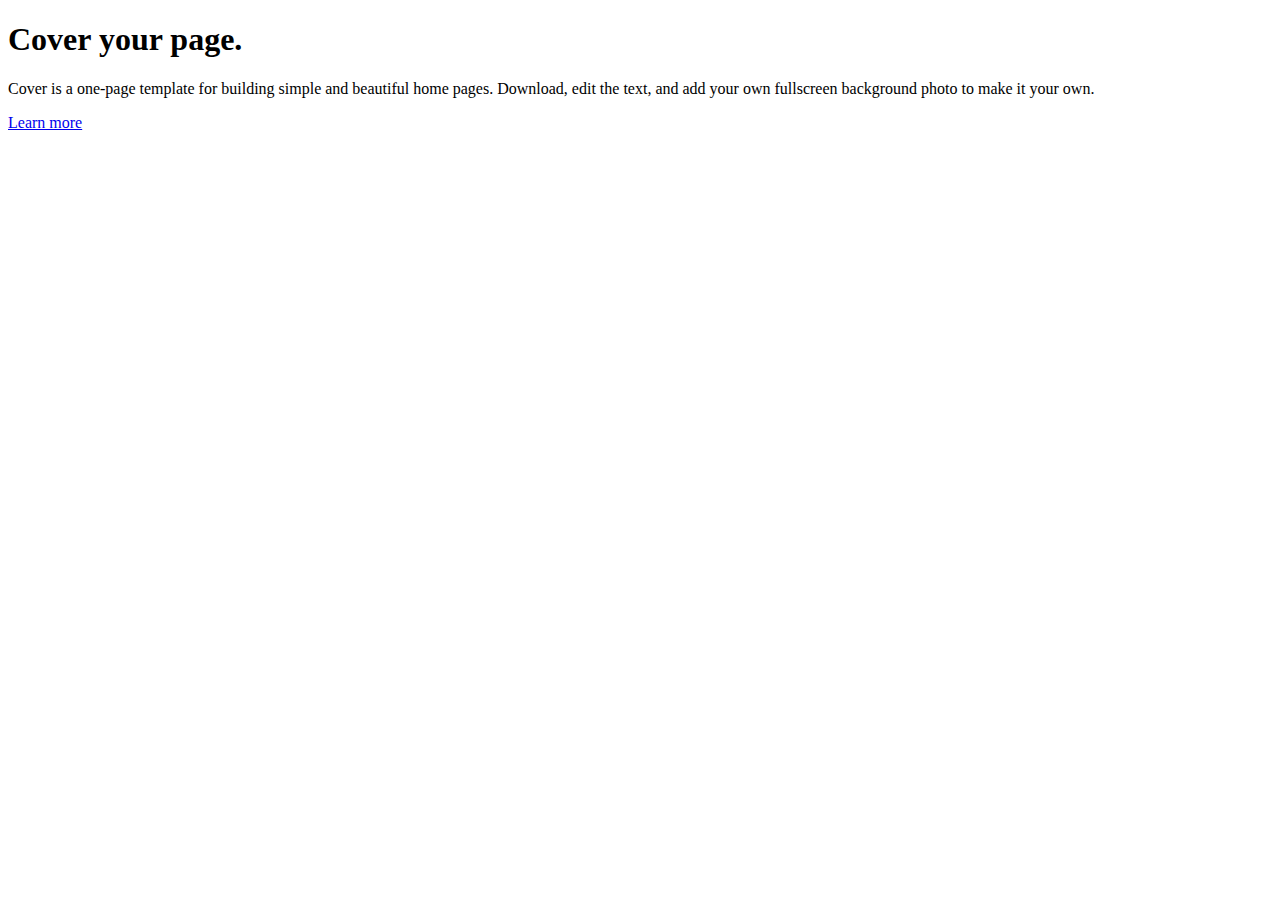
==== src/main/resources/templates/home/index.html @ 9e968488 "Spring boot & kotlin & thymeleaf & bootstrap" ====
<!DOCTYPE html>
<html lang="en"
      th:replace="~{guest_layout :: layout(~{::title}, ~{::main})}" xmlns:th="http://www.thymeleaf.org">
<head>
    <title>Home</title>
</head>
<main class="px-3">
    <h1>Cover your page.</h1>
    <p class="lead">Cover is a one-page template for building simple and beautiful home pages. Download, edit the text, and add your own fullscreen background photo to make it your own.</p>
    <p class="lead">
        <a href="#" class="btn btn-lg btn-light fw-bold border-white bg-white">Learn more</a>
    </p>
</main>
</html>
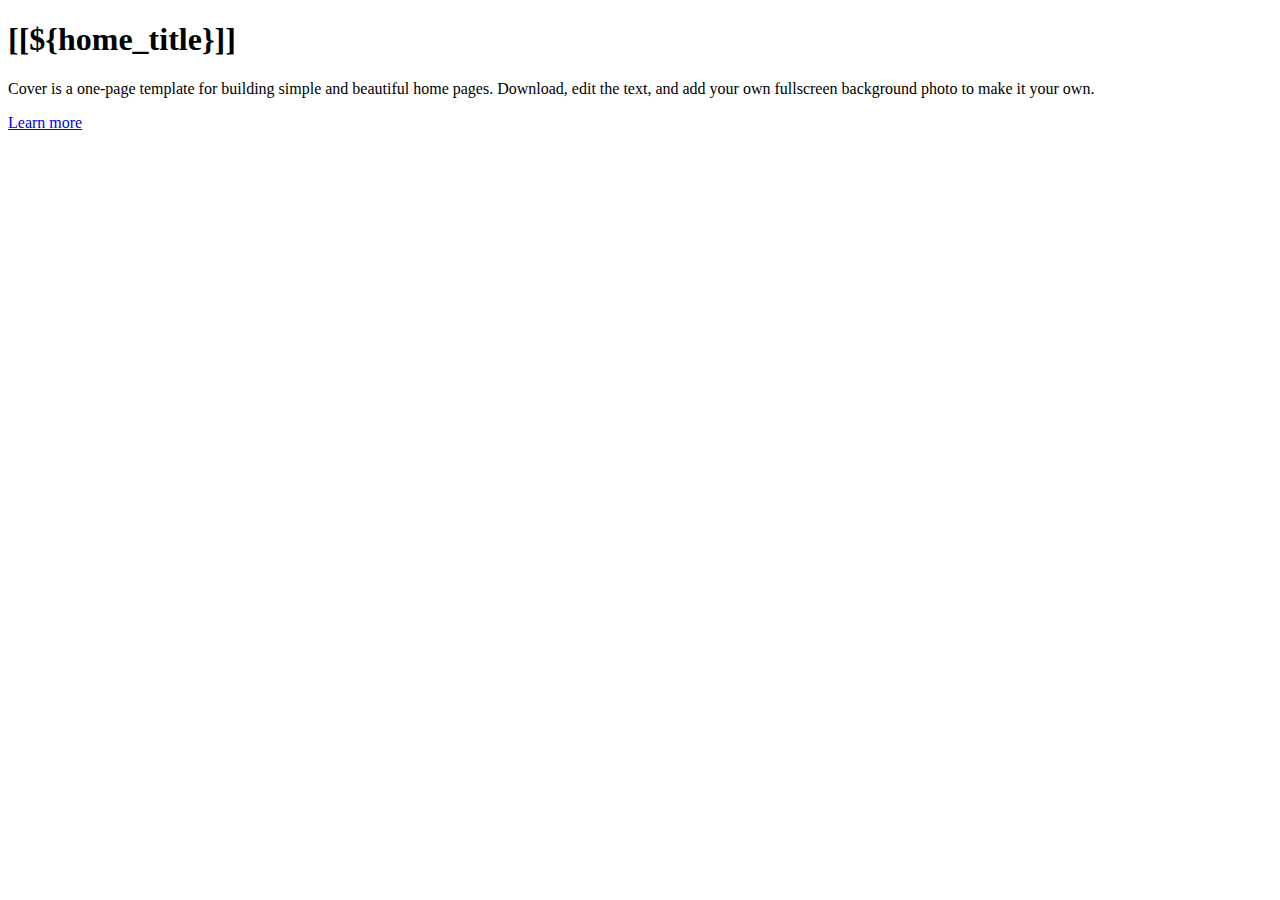
==== commit cdbd011d: "use properties in HomeController" ====
--- a/src/main/resources/templates/home/index.html
+++ b/src/main/resources/templates/home/index.html
@@ -4,11 +4,13 @@
 <head>
     <title>Home</title>
 </head>
+<body>
 <main class="px-3">
-    <h1>Cover your page.</h1>
+    <h1>[[${home_title}]]</h1>
     <p class="lead">Cover is a one-page template for building simple and beautiful home pages. Download, edit the text, and add your own fullscreen background photo to make it your own.</p>
     <p class="lead">
         <a href="#" class="btn btn-lg btn-light fw-bold border-white bg-white">Learn more</a>
     </p>
 </main>
+</body>
 </html>